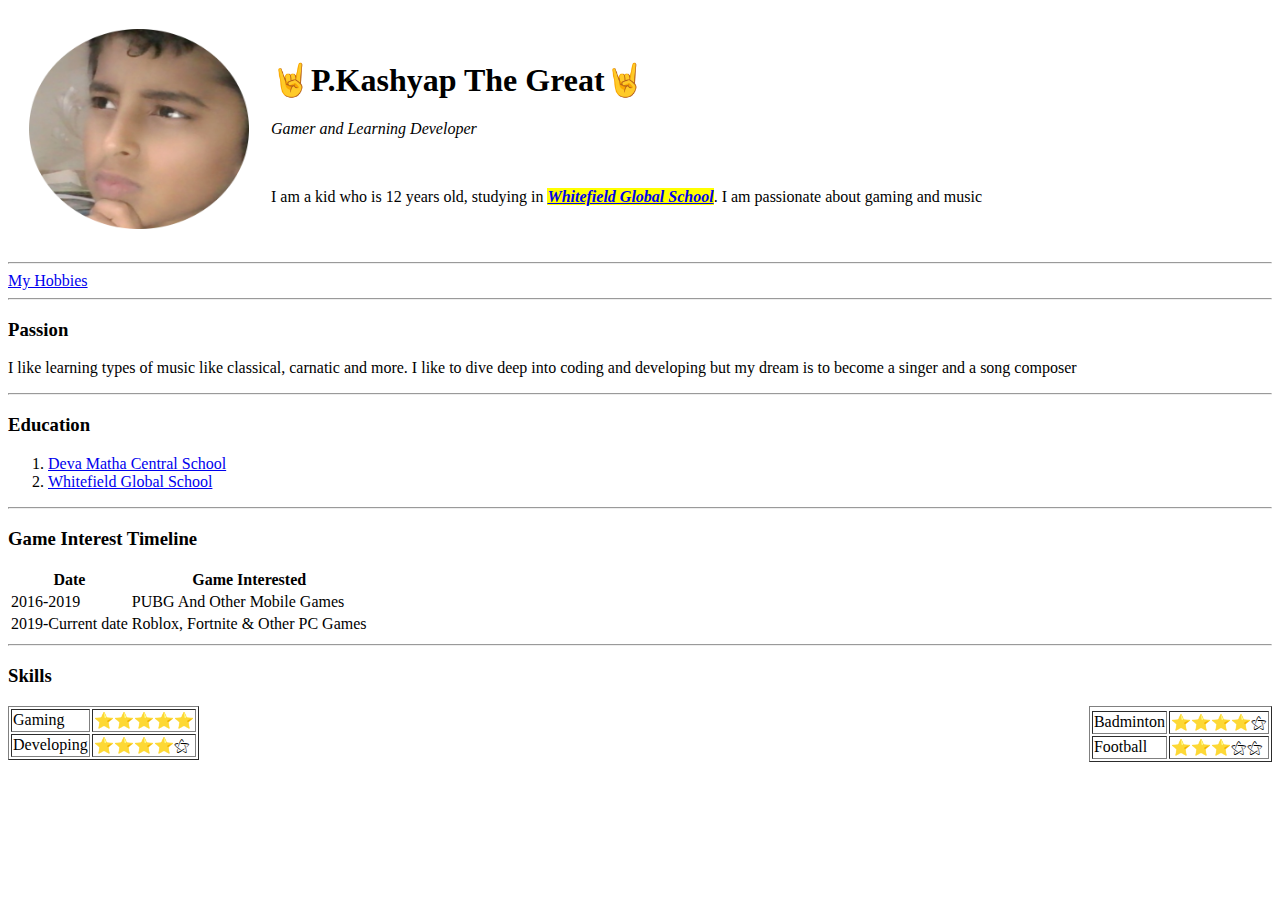
==== index.html @ 0ae18a71 "add initial cv website files" ====
<!DOCTYPE html>
<html>
    <head>
        <meta charset="utf-8">    
        <title></title>
    </head>
    <body>
       <table cellspacing="20">
        <tr>
            <td><img src="Kashyap-modified.png" alt="A photo of me" width="220" height="200"></td>
            <td> <h1>🤘P.Kashyap The Great🤘</h1>
        
                <p><em>Gamer and Learning Developer</em></i></p>
                <br>
                <p>I am a kid who is 12 years old, studying in <mark><em><strong><a href="https://wgs-cet.in">Whitefield Global School</a></strong></em></mark>. I am passionate about gaming and music</p></td>
        </tr>
       </table> 
       
        <hr size="2">
        <a href="ContactDetails.html">My Hobbies</a>
        <hr>
        <h3>Passion</h3>
        <p>I like learning types of music like classical, carnatic and more. I like to dive deep into coding and developing but my dream is to become a singer and a song composer</p>
        <hr>
        <h3>Education</h3>
        <ol>
            <li><a href="https://dmcs.edu.in">Deva Matha Central School</a></li>
            <li><a href="https://wgs-cet.in">Whitefield Global School</a></li>
        </ol>
        <hr>
        <h3>Game Interest Timeline</h3>
        <table>
            <thead>
                <tr>
                    <th>Date</th>
                    <th>Game Interested</th>
                </tr>
            </thead>
            <tbody>
                <tr>
                    <td>2016-2019</td>
                    <td>PUBG And Other Mobile Games</td>
                </tr>
                <tr>
                    <td>2019-Current date</td>
                    <td>Roblox, Fortnite & Other PC Games</td>
                </tr>
            </tbody>
            <tfoot>

            </tfoot>
        </table> 
        <hr> 
        <h3>Skills</h3>
        <table border="1" style="float: left;">
            <tr>
                <td>Gaming</td>
                <td>⭐⭐⭐⭐⭐</td>
            </tr>
            <tr>
                <td>Developing</td>
                <td>⭐⭐⭐⭐⚝</td>
            </tr>
        </table style="float: left;">
        <table border="1" style="float: right;">
            <tr>
                <tr>
                    <td>Badminton</td>
                    <td> ⭐⭐⭐⭐⚝</td>
                </tr>
                <tr>
                    <td>Football</td>
                    <td>⭐⭐⭐⚝⚝</td>
                </tr>
        </table style="float: right;">
    </body>
</html>
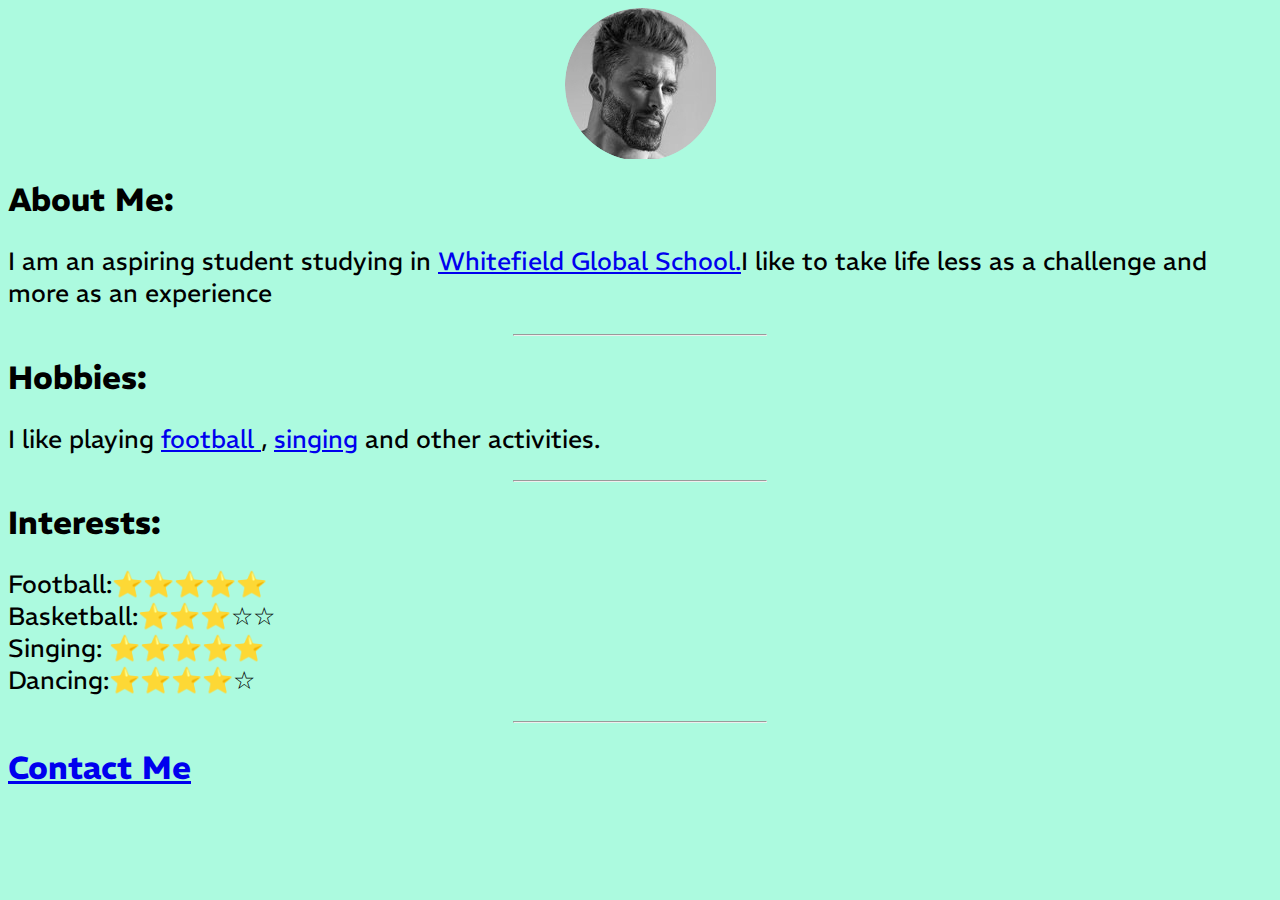
==== commit 4d5e3361: "added more details" ====
--- a/index.html
+++ b/index.html
@@ -1,79 +1,28 @@
-<!DOCTYPE html>
 <html>
-    <head>
-        <meta charset="utf-8">    
-        <title></title>
-    </head>
-    <body>
-       <table cellspacing="20">
-        <tr>
-            <td><img src="Kashyap-modified.png" alt="A photo of me" width="220" height="200"></td>
-            <td> <h1>🤘P.Kashyap The Great🤘</h1>
-        
-                <p><em>Gamer and Learning Developer</em></i></p>
-                <br>
-                <p>I am a kid who is 12 years old, studying in <mark><em><strong><a href="https://wgs-cet.in">Whitefield Global School</a></strong></em></mark>. I am passionate about gaming and music</p></td>
-        </tr>
-       </table> 
-       
-        <hr size="2">
-        <a href="ContactDetails.html">My Hobbies</a>
-        <hr>
-        <h3>Passion</h3>
-        <p>I like learning types of music like classical, carnatic and more. I like to dive deep into coding and developing but my dream is to become a singer and a song composer</p>
-        <hr>
-        <h3>Education</h3>
-        <ol>
-            <li><a href="https://dmcs.edu.in">Deva Matha Central School</a></li>
-            <li><a href="https://wgs-cet.in">Whitefield Global School</a></li>
-        </ol>
-        <hr>
-        <h3>Game Interest Timeline</h3>
-        <table>
-            <thead>
-                <tr>
-                    <th>Date</th>
-                    <th>Game Interested</th>
-                </tr>
-            </thead>
-            <tbody>
-                <tr>
-                    <td>2016-2019</td>
-                    <td>PUBG And Other Mobile Games</td>
-                </tr>
-                <tr>
-                    <td>2019-Current date</td>
-                    <td>Roblox, Fortnite & Other PC Games</td>
-                </tr>
-            </tbody>
-            <tfoot>
-
-            </tfoot>
-        </table> 
-        <hr> 
-        <h3>Skills</h3>
-        <table border="1" style="float: left;">
-            <tr>
-                <td>Gaming</td>
-                <td>⭐⭐⭐⭐⭐</td>
-            </tr>
-            <tr>
-                <td>Developing</td>
-                <td>⭐⭐⭐⭐⚝</td>
-            </tr>
-        </table style="float: left;">
-        <table border="1" style="float: right;">
-            <tr>
-                <tr>
-                    <td>Badminton</td>
-                    <td> ⭐⭐⭐⭐⚝</td>
-                </tr>
-                <tr>
-                    <td>Football</td>
-                    <td>⭐⭐⭐⚝⚝</td>
-                </tr>
-        </table style="float: right;">
-    </body>
-</html>  
-    
-    +<head>
+    <title>Who Am I?</title>
+    <link rel="stylesheet" href="styles.css">
+    <link href="https://fonts.googleapis.com/css2?family=REM:wght@300&family=Roboto+Mono:wght@300&display=swap" rel="stylesheet">
+</head>
+<body>
+    <img class="me" src="ME.jpeg" alt="Picture of me(CHAD)"> 
+    <h1 class="intro">About Me:</h1>
+    <p>I am an aspiring student studying in <a href="https://wgs-cet.in/">Whitefield Global School.</a>I like to take life less as a challenge and more as an experience</p>
+    <hr width="20%">
+    <h1>Hobbies:</h1>
+    <p>I like playing <a href="https://en.wikipedia.org/wiki/Football">football </a>, <a href="https://en.wikipedia.org/wiki/Singing">singing</a>
+    and other activities. </p>
+    <hr width="20%">
+    <h1>Interests:</h1>
+    <p>Football:⭐⭐⭐⭐⭐
+      <br>
+      Basketball:⭐⭐⭐☆☆
+      <br>
+      Singing: ⭐⭐⭐⭐⭐
+      <br>
+      Dancing:⭐⭐⭐⭐☆
+      <hr width="20%">
+    </p>
+    <h1><a href="contactme.html">Contact Me</a></h1>
+</body>
+</html>--- a/styles.css
+++ b/styles.css
@@ -0,0 +1,18 @@
+.me {
+    margin-left: auto;
+    margin-right: auto;
+    display: block;
+    max-width: 1500px;
+}
+
+h1 {
+     font-family: 'REM', sans-serif;;
+}
+
+p {
+    font-family: 'REM', sans-serif;;
+    font-size: 25px;
+}
+body {
+    background-color: ACFADF;
+}
